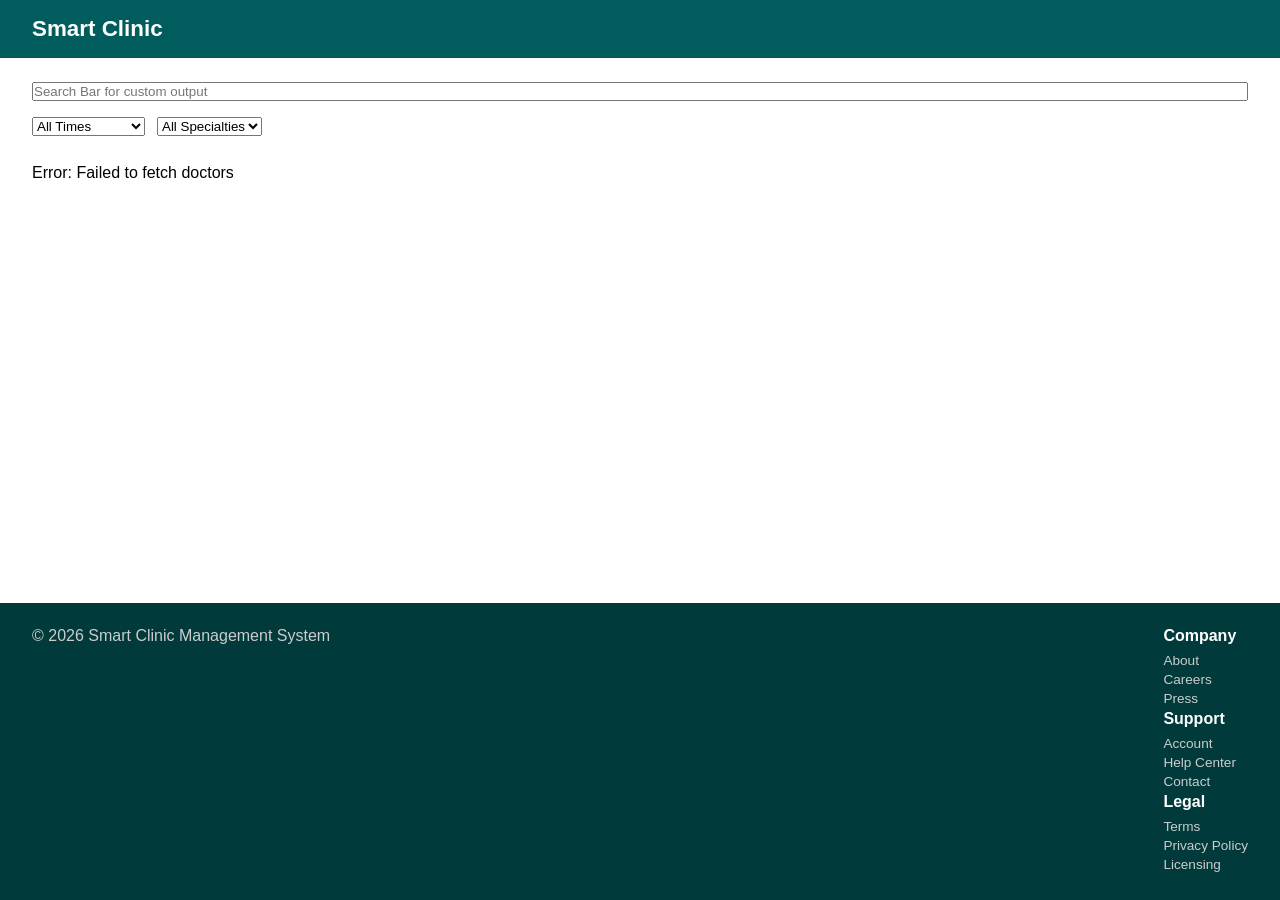
==== app/src/main/resources/static/pages/patientDashboard.html @ 4bdbd30c "Add files via upload" ====
<!DOCTYPE html>
<html lang="en">
<head>
  <meta charset="UTF-8">
  <title>Patient Dashboard</title>
  <link rel="icon" href="../assets/images/favicon.ico" />
  <link rel="stylesheet" href="../assets/css/adminDashboard.css" />
  <link rel="stylesheet" href="../assets/css/style.css" />
  <link rel="stylesheet" href="../assets/css/patientDashboard.css" />
  <script src="../js/render.js" defer></script>
  <script src="../js/util.js" defer></script>
  <script src="../js/components/header.js" defer></script>
  <script src="../js/components/footer.js" defer></script>
  <script type="module" src="../js/components/modals.js"></script>
</head>
<body onload="renderContent()">
  <div class="container">
    <div class="wrapper">
      <div id="header"></div>

      <main class="main-content">
        <input type="text" id="searchBar" class="searchBar" placeholder="Search Bar for custom output" />

        <div class="filter-wrapper">
          <select class="filter-select" id="filterTime">
            <option value="">All Times</option>
            <option value="AM">Morning (AM)</option>
            <option value="PM">Afternoon (PM)</option>
          </select>
          <select class="filter-select" id="filterSpecialty">
            <option value="">All Specialties</option>
            <option value="Cardiologist">Cardiologist</option>
            <option value="Neurologist">Neurologist</option>
            <option value="Orthopedist">Orthopedist</option>
            <option value="Pediatrician">Pediatrician</option>
            <option value="Dermatologist">Dermatologist</option>
          </select>
        </div>

        <div id="content"></div>
      </main>

      <div id="footer"></div>
    </div>
  </div>

  <div id="modal" class="modal">
    <div class="modal-content">
      <span class="close" id="closeModal">&times;</span>
      <div id="modal-body"></div>
    </div>
  </div>

  <script type="module" src="../js/patientDashboard.js" defer></script>
</body>
</html>
---- app/src/main/resources/static/assets/css/adminDashboard.css ----
* { margin: 0; padding: 0; box-sizing: border-box; }
html, body { height: 100%; font-family: Arial, sans-serif; }

.wrapper {
  display: flex;
  flex-direction: column;
  min-height: 100vh;
}

.main-content {
  flex: 1;
  padding: 24px 32px;
  display: flex;
  flex-direction: column;
  gap: 16px;
}

.filter-wrapper {
  display: flex;
  gap: 12px;
  flex-wrap: wrap;
}

.filter-wrapper .select-dropdown {
  width: auto;
  min-width: 160px;
}

#content {
  display: flex;
  flex-wrap: wrap;
  gap: 16px;
  margin-top: 12px;
}

.doctor-card {
  background: #fff;
  border: 1px solid #e0e0e0;
  border-radius: 10px;
  padding: 16px;
  width: 260px;
  box-shadow: 0 2px 6px rgba(0,0,0,0.06);
}

.doctor-info h3 {
  margin-bottom: 6px;
  color: #013a3b;
}

.doctor-info p {
  font-size: 0.9rem;
  color: #444;
  margin-bottom: 4px;
}

.card-actions {
  margin-top: 12px;
}

@media (max-width: 600px) {
  .main-content { padding: 16px; }
  .doctor-card { width: 100%; }
}
---- app/src/main/resources/static/assets/css/style.css ----
* { margin: 0; padding: 0; box-sizing: border-box; }

html, body {
  height: 100%;
  font-family: 'Roboto', Arial, sans-serif;
}

/* Header */
.header {
  display: flex;
  justify-content: space-between;
  align-items: center;
  padding: 16px 32px;
  background-color: #015c5d;
  color: #fff;
}

.header .logo {
  font-size: 1.4rem;
  font-weight: bold;
}

.nav-links {
  display: flex;
  gap: 16px;
  align-items: center;
}

.nav-links a, .nav-links button {
  color: #fff;
  text-decoration: none;
  font-size: 0.95rem;
}

/* Footer */
.footer {
  display: flex;
  justify-content: space-between;
  flex-wrap: wrap;
  padding: 24px 32px;
  background-color: #013a3b;
  color: #ccc;
  margin-top: auto;
}

.footer-column h4 {
  margin-bottom: 8px;
  color: #fff;
}

.footer-column a {
  display: block;
  color: #ccc;
  text-decoration: none;
  margin-bottom: 4px;
  font-size: 0.85rem;
}

.footer-column a:hover {
  color: #fff;
}

@media (max-width: 600px) {
  .footer { flex-direction: column; gap: 16px; }
}

/* Buttons and inputs */
.button, .dashboard-btn, .adminBtn {
  background-color: #015c5d;
  color: #fff;
  border: none;
  padding: 10px 20px;
  border-radius: 6px;
  cursor: pointer;
  font-size: 0.95rem;
  transition: background-color 0.2s ease;
}

.button:hover, .dashboard-btn:hover, .adminBtn:hover {
  background-color: #017d7e;
}

.input-field, .select-dropdown {
  padding: 10px;
  border: 1px solid #ccc;
  border-radius: 6px;
  font-size: 0.95rem;
  margin-bottom: 12px;
  width: 100%;
}

.input-field:focus, .select-dropdown:focus {
  outline: none;
  border-color: #015c5d;
}

/* Modal */
.modal {
  display: none;
  position: fixed;
  top: 10%;
  left: 50%;
  transform: translateX(-50%);
  background: #fff;
  padding: 24px;
  border-radius: 10px;
  box-shadow: 0 4px 20px rgba(0,0,0,0.2);
  z-index: 1000;
  width: 90%;
  max-width: 420px;
}

.modal .close {
  float: right;
  cursor: pointer;
  font-size: 1.4rem;
}

.modal form {
  display: flex;
  flex-direction: column;
  gap: 4px;
  margin-top: 12px;
}
---- app/src/main/resources/static/assets/css/patientDashboard.css ----
.card-actions {
  background-color: #013a3b;
  text-align: center;
  padding: 8px;
  border-radius: 6px;
  transition: background-color 0.2s ease;
}

.card-actions:hover {
  background-color: #015c5d;
}

.card-actions button {
  background: none;
  border: none;
  color: #fff;
  font-size: 0.9rem;
  cursor: pointer;
  width: 100%;
}

/* Ripple feedback effect on booking confirmation */
.ripple-overlay {
  position: fixed;
  top: 50%;
  left: 50%;
  width: 10px;
  height: 10px;
  background: rgba(1, 92, 93, 0.4);
  border-radius: 50%;
  transform: translate(-50%, -50%) scale(0);
  transition: transform 0.6s ease-out, opacity 0.6s ease-out;
  pointer-events: none;
  z-index: 2000;
}

.ripple-overlay.active {
  transform: translate(-50%, -50%) scale(40);
  opacity: 0;
}

/* Bottom pop-up booking modal */
.modalApp {
  position: fixed;
  bottom: -100%;
  left: 50%;
  transform: translateX(-50%);
  width: 90%;
  max-width: 420px;
  background: #fff;
  padding: 20px;
  border-radius: 16px 16px 0 0;
  box-shadow: 0 -4px 16px rgba(0,0,0,0.15);
  transition: bottom 0.35s ease-out;
  z-index: 1500;
  text-align: center;
}

.modalApp.active {
  bottom: 0;
}

.modalApp input, .modalApp select {
  width: 90%;
  margin: 10px auto;
  padding: 10px;
  border-radius: 6px;
  border: 1px solid #ccc;
}

.modalApp button {
  background-color: #013a3b;
  color: #fff;
  border: none;
  padding: 10px 20px;
  border-radius: 6px;
  cursor: pointer;
  margin-top: 10px;
}

.modalApp button:hover {
  filter: brightness(1.2);
}
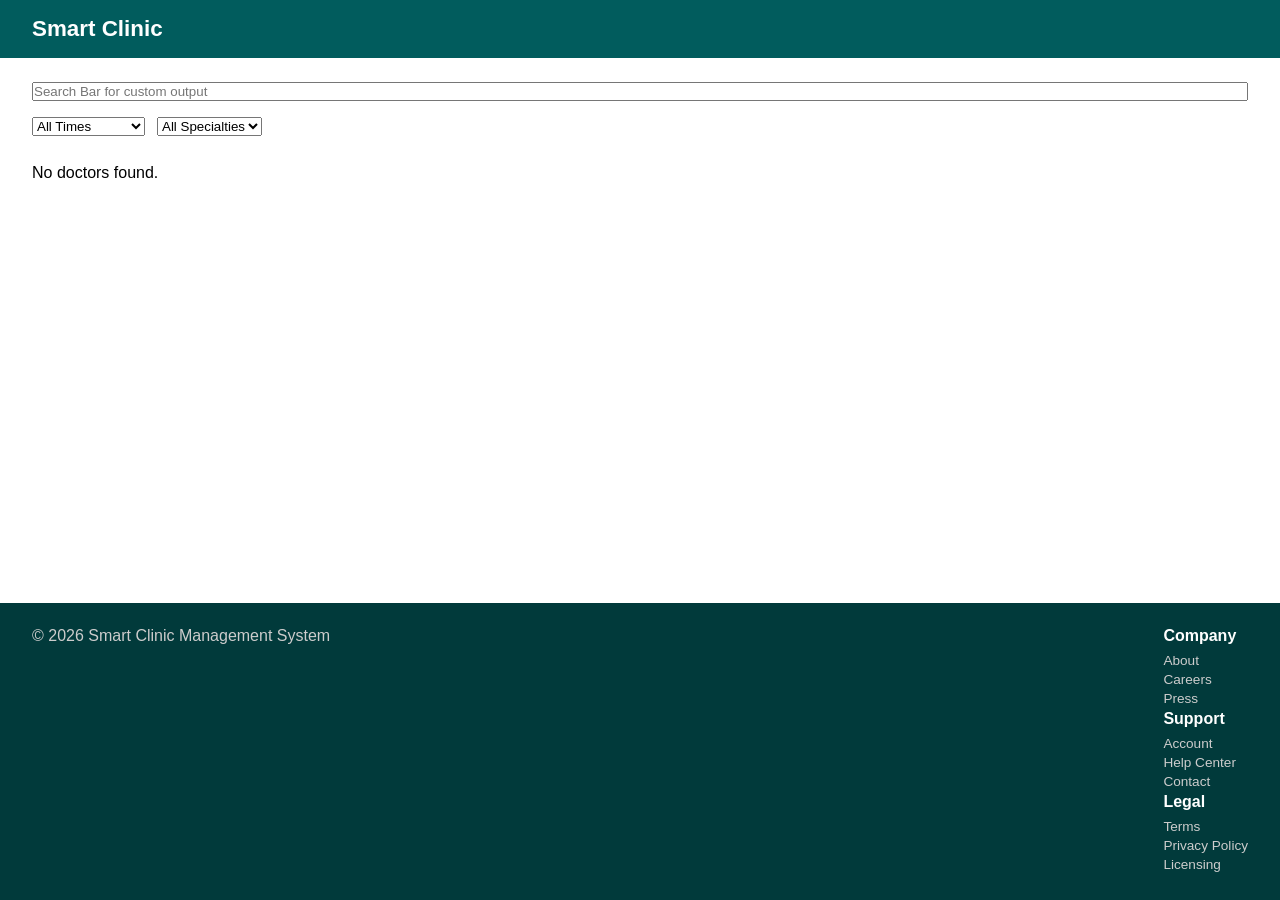
==== commit 21bf1ce8: "Add files via upload" ====
--- a/app/src/main/resources/static/pages/patientDashboard.html
+++ b/app/src/main/resources/static/pages/patientDashboard.html
@@ -11,9 +11,8 @@
   <script src="../js/util.js" defer></script>
   <script src="../js/components/header.js" defer></script>
   <script src="../js/components/footer.js" defer></script>
-  <script type="module" src="../js/components/modals.js"></script>
 </head>
-<body onload="renderContent()">
+<body>
   <div class="container">
     <div class="wrapper">
       <div id="header"></div>
